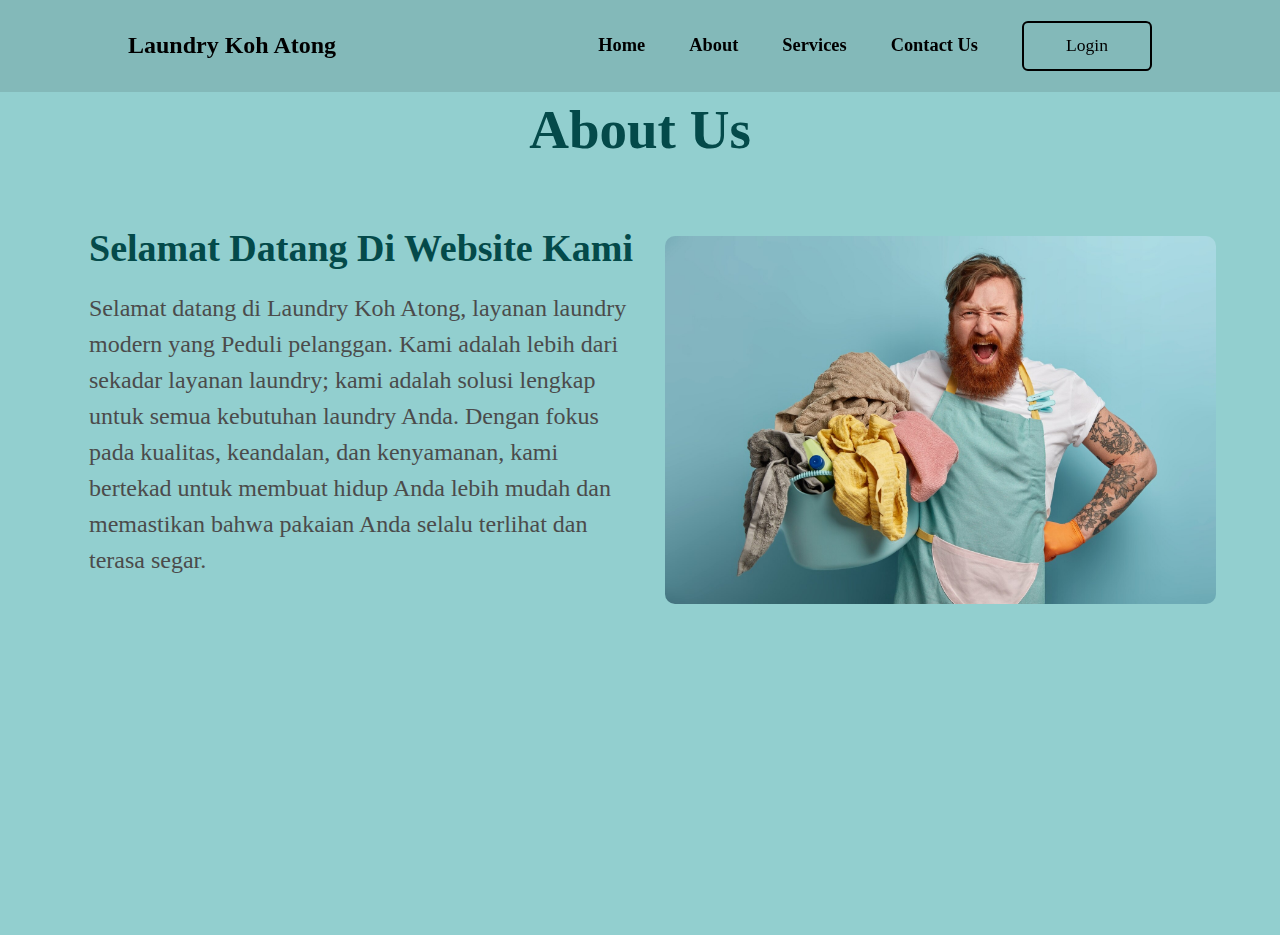
==== components/About/About.html @ 0971d2d5 "first up" ====
<!DOCTYPE html>
<html lang="en">
    <head>
        <meta charset="utf-8">
        <meta http-equiv="X-UA-Compatible" content="IE=edge">
        <meta name="viewport" content="width=device-width, initial-scale=1.0">
        <title>About</title>
        <link rel="stylesheet" href="aboutstyle.css">
        <link href='https://unpkg.com/boxicons@2.1.4/css/boxicons.min.css' rel='stylesheet'>
    </head>
    <body>
        <header>
            <h2 class="logo">Laundry Koh Atong</h2>

            <input type="checkbox"  id="check">
            <label for="check" class="icons">
                <i class='bx bx-menu' id="menu-icon"></i>
                <i class='bx bx-x' id="close-icon"></i>
            </label>

            <nav class="navigation">
                <a href="/index.html" style="--i:0">Home</a>
                <a href="/components/About/About.html" style="--i:1">About</a>
                <a href="/components/Service/Service.html" style="--i:2">Services</a>
                <a href="/components/Contact/Contact.html" style="--i:3">Contact Us</a>
                <button class="btnLogin-popup">Login</button>
            </nav>
        </header>
        <section class="about">
            <div class="heading">
                <h1><br>About Us</h1>
            </div>
            <div class="container">
                <div class="hero-content">
                    <h2>Selamat Datang Di Website Kami</h2>
                    <p>
                        Selamat datang di Laundry Koh Atong, layanan laundry modern yang Peduli pelanggan. Kami adalah lebih dari sekadar layanan laundry; kami adalah solusi lengkap untuk semua kebutuhan laundry Anda. Dengan fokus pada kualitas, keandalan, dan kenyamanan, kami bertekad untuk membuat hidup Anda lebih mudah dan memastikan bahwa pakaian Anda selalu terlihat dan terasa segar.
                    </p>
                </div>
                <div class="image">
                    <img src="/img/manteallaundry.jpg">
                </div>
            </div>
        </section>
    </body>
</html>
---- components/About/aboutstyle.css ----
* {
    margin: 0;
    padding: 0;
    box-sizing: border-box;
    font-family: 'Playpen Sans', cursive;
}

body {
    background: rgb(146, 207, 207);
}

header {
    position: fixed;
    top: 0;
    left: 0;
    width: 100%;
    padding: 1.3rem 10%;
    display: flex;
    justify-content: space-between;
    align-items: center;
    z-index: 100;
}

header::before {
    content: '';
    position: absolute;
    top: 0;
    left: 0;
    width: 100%;
    height: 100%;
    background: rgba(0, 0, 0, .1);
    backdrop-filter: blur(50px);
    z-index: -1;
}

header::after {
    content: '';
    position: absolute;
    top: 0;
    left: -100%;
    width: 100%;
    height: 100%;
    background: linear-gradient(90deg, transparent, rgba(255, 255, 255, .4), transparent);
    transition: .5s;
}

header:hover::after {
    left: 100%;
}

#check {
    display: none;
}

.logo {
    font-size: 1.5rem;
    color: black;
    user-select: none;
    animation: fadeUp 2s ease ;
}

.icons {
    position: absolute;
    right: 5%;
    font-size: 2.8rem;
    color: #fff;
    cursor: pointer;
    display: none;
}

.navigation a {
    position: relative;
    font-size: 1.15em;
    color: black;
    text-decoration: none;
    font-weight: 500;
    margin-left: 2.5rem;
    font-weight: bold;
}

.navigation a::after {
    content: '';
    position: absolute;
    left: 0;
    bottom: -6px;
    width: 100%;
    height: 3px;
    background: black;
    border-radius: 5px;
    transform: scaleX(0);
    transition: transform .3s;
}

.navigation a:hover::after{
    transform: scaleX(1);
}

.navigation .btnLogin-popup {
    width: 130px;
    height: 50px;
    background: transparent;
    border: 2px solid black;
    outline: none;
    border-radius: 6px;
    cursor: pointer;
    font-size: 1.1em;
    color: black;
    font-weight: 500;
    margin-left: 40px;
    transition: .5s;
}

.navigation .btnLogin-popup:hover {
    background: #fff;
    color: #162938;
}

.about {
    background-color: rgb(146, 207, 207);
    min-height: 100vh
}

.heading h1{
    color: rgb(4, 74, 74);
    font-size: 55px;
    text-align: center;
    margin-top: 35px;
}

.container {
    display: flex;
    justify-content: center;
    align-items: center;
    width: 90%;
    margin: 65px auto;
}

.hero-content {
    flex: 1;
    width: 600px;
    margin: 0 25px;
    animation: fadeInUp 2s ease;
}

.hero-content h2 {
    font-size: 38px;
    margin-bottom: 20px;
    color: rgb(4, 74, 74);
}

.hero-content p {
    font-size: 24px;
    line-height: 1.5;
    margin-bottom: 40px;
    color: rgb(75, 75, 75);
}

.image {
    flex: 1;
    width: 600px;
    margin: auto;
    animation: fadeInRight 2s ease;
}

img {
    width: 100%;
    height: auto;
    border-radius: 10px;
}

@media (max-width: 992px) {
    .header {
        padding: 1.3rem 5%;
    }
}


@media screen and (max-width: 768px) {
    .heading h1{
        font-size: 45px;
        margin-top: 30px;
    }

    .about{
        margin: 8px;
    }

    .container{
        width: 100%;
        flex-direction: column;
        margin: 0;
        padding: 0 40px;
    }

    .hero-content{
        width: 100%;
        margin: 35px 0;
    }

    .hero-content h2{
        font-size: 30px;
    }

    .hero-content p{
        font-size: 18px;
        margin-bottom: 20px;
    }

    .image{
        width: 100%;
    }

    .icons {
        display: inline-flex;
    }

    #check:checked~.icons #menu-icon {
        display: none;
    }

    .icons #close-icon {
        display: none;
    } 

    #check:checked~.icons #close-icon {
        display: block;
    }

    .navigation {
        position: absolute;
        top: 100%;
        left: 0;
        width: 100%;
        height: 0;
        background: transparent;
        box-shadow: 0 .5rem 1rem rgba(0, 0, 0, .3);
        backdrop-filter: blur(50px);
        overflow: hidden;
        transition: .3s ease;
    }

    #check:checked~.navigation {
        height: 17.7rem;
    }

    .navigation a {
        display: block;
        font-size: 1.1rem;
        margin: 1.5rem 0;
        text-align: center;
        transform: translateY(-50px);
        opacity: 0;
        transition: .3s ease;
    }

    #check:checked~.navigation a {
        transform: translateY(0);
        opacity: 1;
        transition-delay: calc(.15s * var(--i));
    }
}

@keyframes fadeInUp {
    0%{
        opacity: 0;
        transform: translateY(50px);
    }
    100%{
        opacity: 1;
        transform: translateY(0px);
    }
}
@keyframes fadeInRight {
    0%{
        opacity: 0;
        transform: translateX(-50px);
    }
    100%{
        opacity: 1;
        transform: translateX(0px);
    }
}

@keyframes fadeUp {
    0% {
      opacity: 0;
      transform: translateY(20px);
    }
    100% {
      opacity: 1;
      transform: translateY(0);
    }
  }
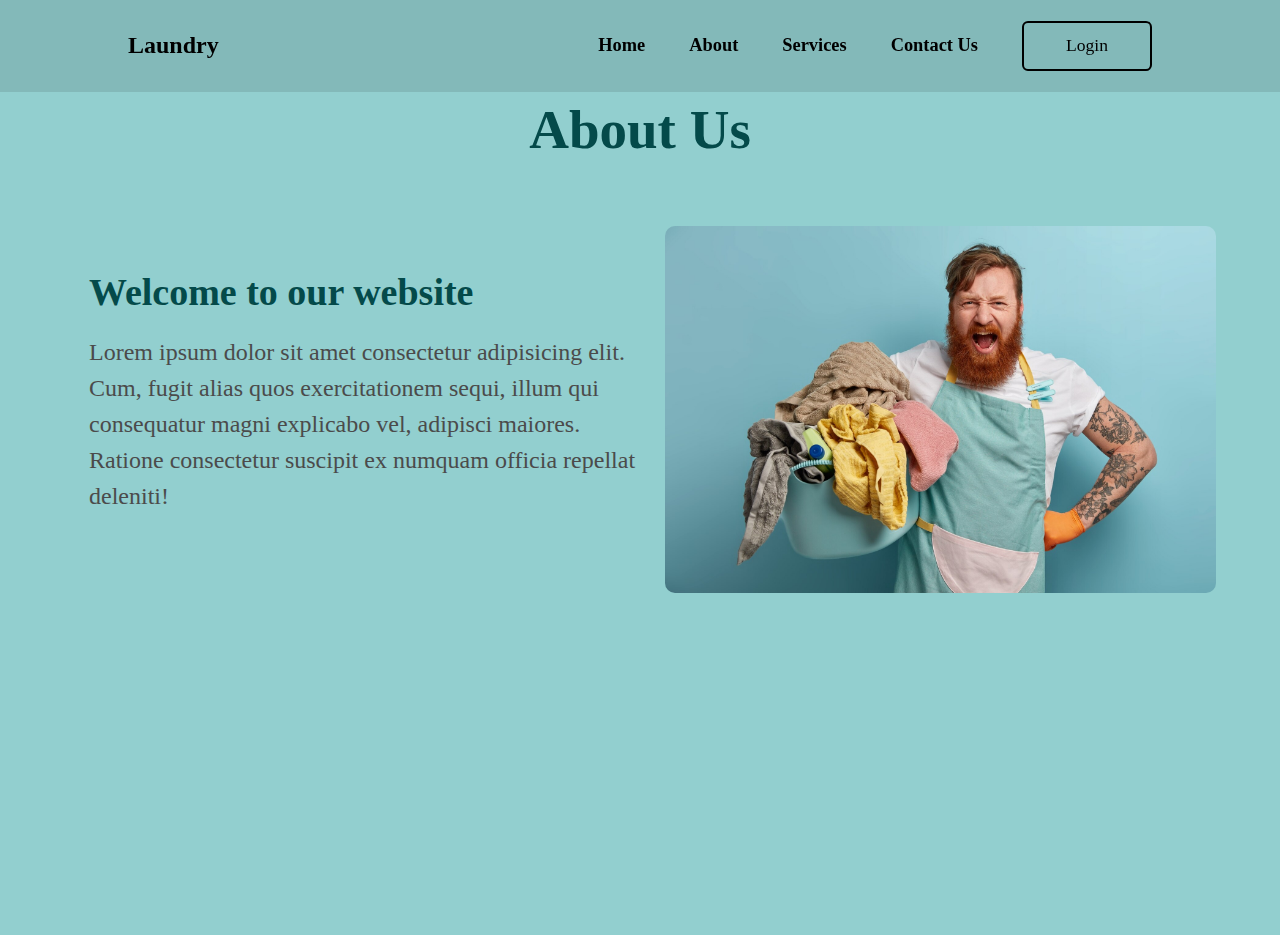
==== commit 7b5cd537: "third commit" ====
--- a/components/About/About.html
+++ b/components/About/About.html
@@ -10,7 +10,7 @@
     </head>
     <body>
         <header>
-            <h2 class="logo">Laundry Koh Atong</h2>
+            <h2 class="logo">Laundry</h2>
 
             <input type="checkbox"  id="check">
             <label for="check" class="icons">
@@ -32,9 +32,9 @@
             </div>
             <div class="container">
                 <div class="hero-content">
-                    <h2>Selamat Datang Di Website Kami</h2>
+                    <h2>Welcome to our website</h2>
                     <p>
-                        Selamat datang di Laundry Koh Atong, layanan laundry modern yang Peduli pelanggan. Kami adalah lebih dari sekadar layanan laundry; kami adalah solusi lengkap untuk semua kebutuhan laundry Anda. Dengan fokus pada kualitas, keandalan, dan kenyamanan, kami bertekad untuk membuat hidup Anda lebih mudah dan memastikan bahwa pakaian Anda selalu terlihat dan terasa segar.
+                        Lorem ipsum dolor sit amet consectetur adipisicing elit. Cum, fugit alias quos exercitationem sequi, illum qui consequatur magni explicabo vel, adipisci maiores. Ratione consectetur suscipit ex numquam officia repellat deleniti!
                     </p>
                 </div>
                 <div class="image">
